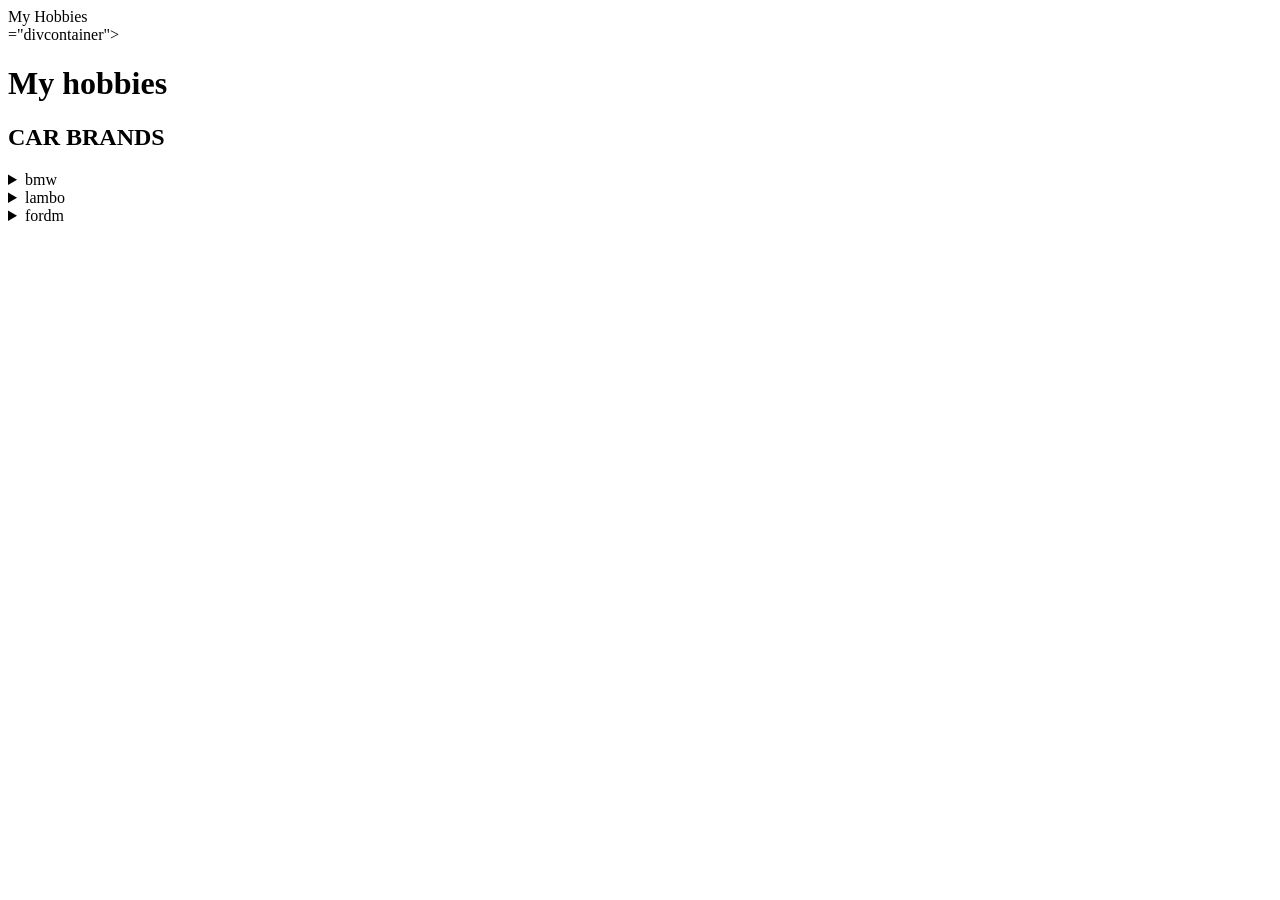
==== hobbies.html @ bffe3a8c "Rename myhobbies.html to hobbies.html" ====
<!DOCTYPE html>
<html> 
    <head>
      <meta charset="utf-8">
      <tittle>My Hobbies</tittle>
       <style></style>
    </head>
    <body>
       <div id>="divcontainer">
             <h1>My hobbies</h1>
       </div>
            <h2>CAR BRANDS</h2>
            <details> 
               <summary>bmw</summary>
               <ul>
                 <li>bmw
                 <li><img src="images/cars/bmw.jpg"/></li>
                 </li> 
                 
               </ul>

            </details>
      
          <details> 
               <summary>lambo</summary>
               <ul>
                 <li>lambo
                 <li><img src="images/cars/lambo.jpg"/></li>
                 </li> 
                 
               </ul>

            </details>
             <details> 
               <summary>fordm</summary>
               <ul>
                 <li>fordm
                 <li><img src="images/cars/fordm.jpg"/></li>
                 </li> 
                 
               </ul>

            </details>
        
        
       </body>
    
</html>
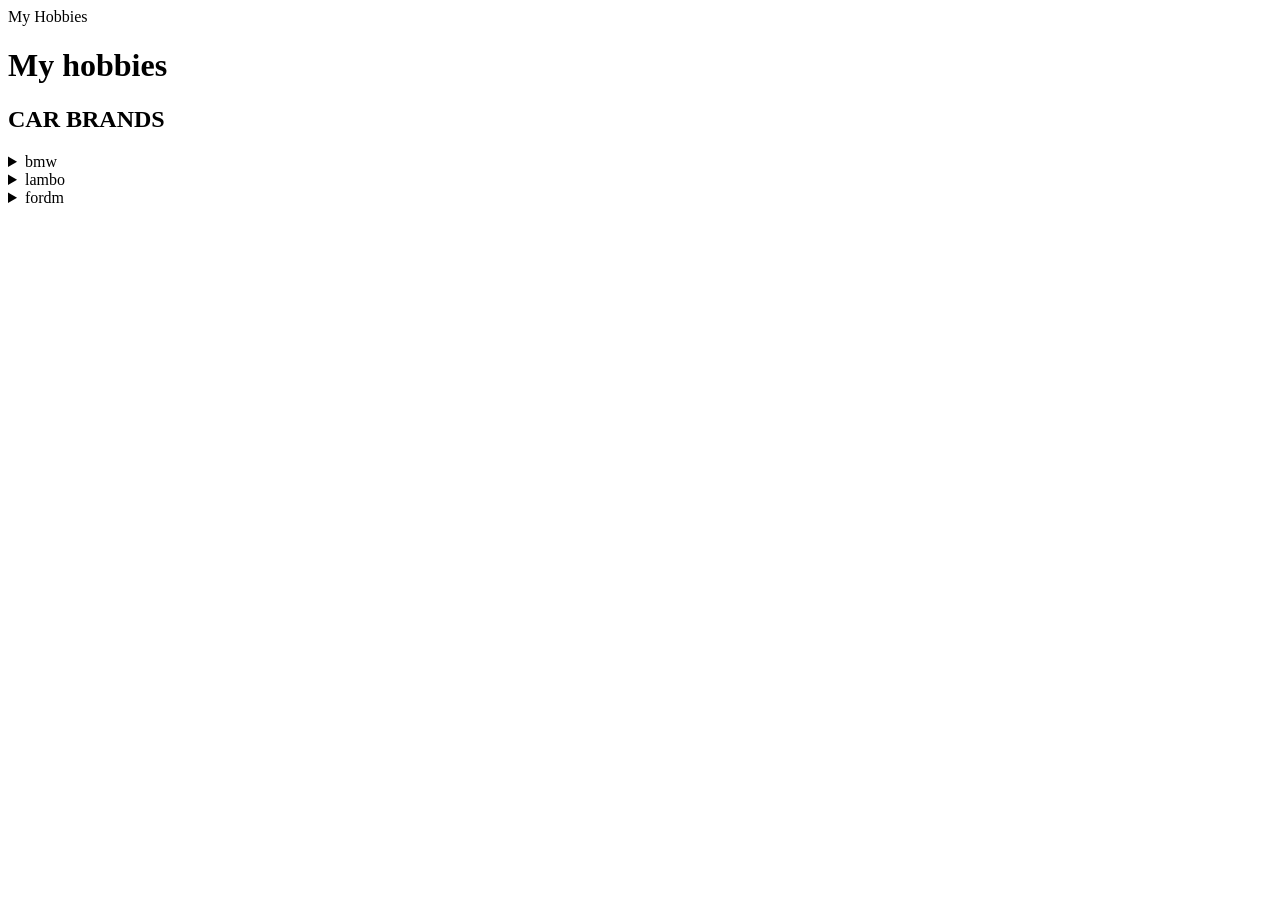
==== commit d2718d76: "Update hobbies.html" ====
--- a/hobbies.html
+++ b/hobbies.html
@@ -6,7 +6,7 @@
        <style></style>
     </head>
     <body>
-       <div id>="divcontainer">
+       <div id="divcontainer">
              <h1>My hobbies</h1>
        </div>
             <h2>CAR BRANDS</h2>
